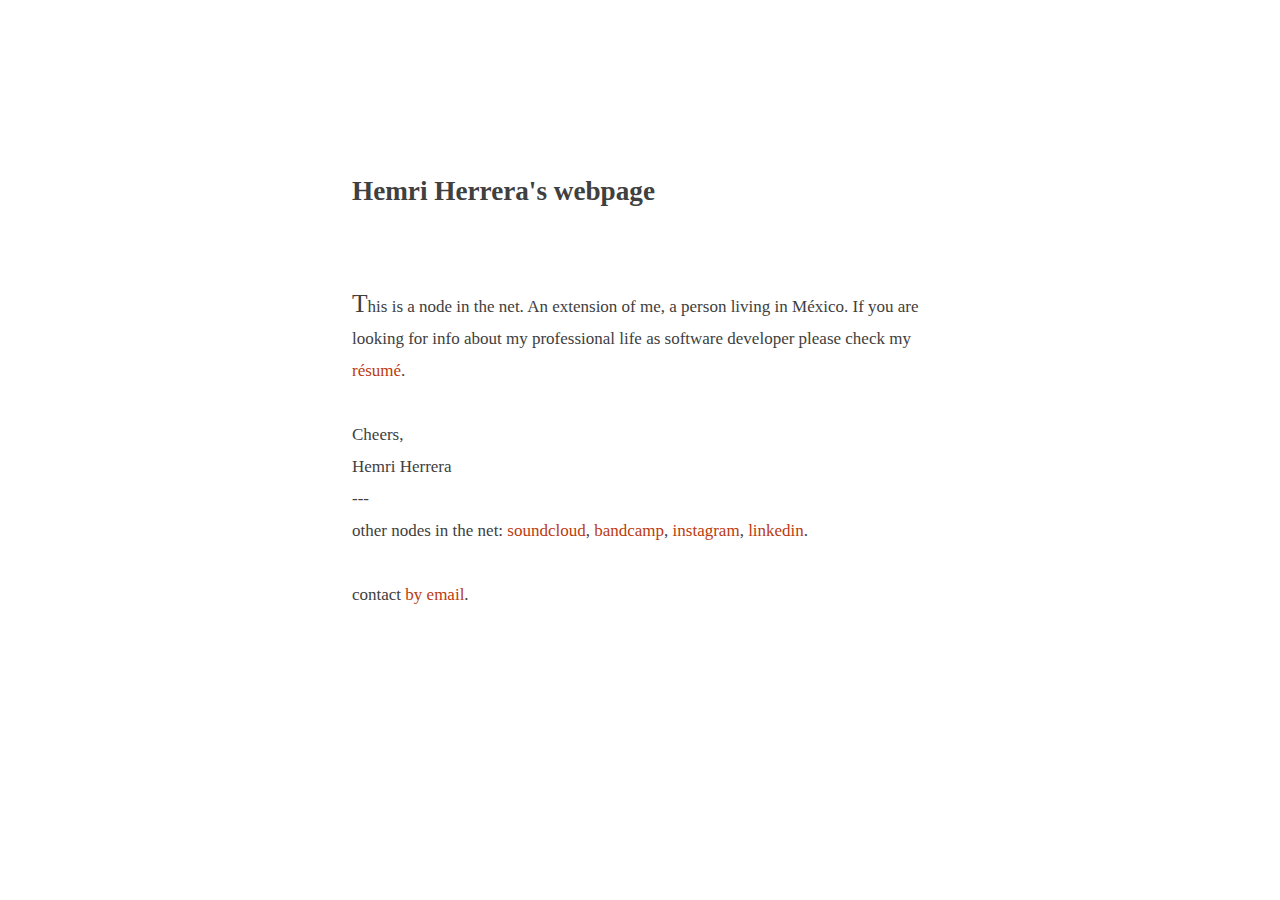
==== index.html @ 31dce68d "Changes on resume, updating info." ====
<!DOCTYPE html>
<html lang="en">
	<head>
		<meta charset="UTF-8">
		<meta name="author" content="Hemri Herrera">
		<meta name="keywords" content="website,webpage,hemri.net,main node,mexico,developer">
		<title>Home - Hemri Herrera</title>
		<link rel="stylesheet" href="styles.css">
	</head>
	<body>
		<h1>Hemri Herrera's webpage</h1>
		<p>This is a node in the net. An extension of me, a person living in México. If you are looking for info about my professional life as software developer please check my <a href="/resume">résumé</a>.</p>
		<br>
		<p>Cheers,</p>
		<p>Hemri Herrera</p>
		<p>---</p>
		<p>other nodes in the net: <a href="https://soundcloud.com/hemri">soundcloud</a>, <a href="https://bandcamp.com/hemri">bandcamp</a>, <a href="https://www.instagram.com/hemri_">instagram</a>, <a href="https://www.linkedin.com/in/hemri">linkedin</a>.
		<br><br>
		<p>contact <a href="mailto:&#104;&#101;&#108;&#108;&#111;&#064;&#104;&#101;&#109;&#114;&#105;&#046;&#110;&#101;&#116;">by email</a>.</p>
	</body>
</html>
---- styles.css ----
/**
This StyleSheet is based on the great work done by Manuel Moreale https://manuelmoreale.com/
*/
*,*::before,*::after{
    box-sizing:border-box;
    padding:0;
    margin:0;
    background:none;
    text-decoration:none;
    outline:none;
    font-family:inherit;
    font-size:inherit;
    line-height:inherit;
    font-weight:inherit;
    font-style:inherit;
    color:inherit;
    border:none;
    -webkit-font-smoothing:antialiased;
    -moz-osx-font-smoothing:grayscale
}
*:visited,*:active{
    color:inherit
}
:root{
    --c-bg: hsl(0,0%,100%);
    --c-bg-light: hsl(0,0%,97%);
    --c-high: hsla(54,100%,62%,0.4);
    --c-high-light: hsla(54,100%,62%,0.9);
    --c-text: hsl(0,0%,25%);
    --c-text-mid: hsl(0,0%,50%);
    --c-text-light: hsl(0,0%,97%);
    --f-family: "Iowan Old Style","Iowan","Charter","Palatino Linotype","Palatino","Book Antiqua","Palatino LT STD",Times New Roman,serif;
    --f-mono: "SF Mono" , Consolas, monaco, monospace;
    --f-size: 14px;
    --f-lineheight: 24px;
    --f-weight: 400;
    --f-style: normal;
    --f-alignment: left;
    --f-scale-s: 0.889;
    --f-scale-m: 1.2;
    --f-scale-l: 1.4;
    --f-scale-xl: 1.6;
    --f-scale-xxl: 2.2;
    --l-narrower: 9rem;
    --l-narrow: 18rem;
    --l-regular: 24rem;
    --l-wide: 36rem;
    font-size:var(--f-lineheight);
    font-family:var(--f-family);
    font-weight:var(--f-weight);
    font-style:var(--f-style);
    text-align:var(--f-alignment);
    background:var(--c-bg);
    color:var(--c-text)
}



@media(min-width: 500px){
    :root{
        --f-size: 17px;
        --f-lineheight: 32px
    }
}
@media(min-width: 2000px){
    :root{
        --f-size: 20px;
        --f-lineheight: 38px
    }
}
::selection{
    background:var(--c-high);
    color:var(--c-text)
}
body{
    padding:5rem 1.5rem;
}

*,*::before,*::after{
    font-size:var(--f-size);
    line-height:1rem
}
h1,h2,h3,h4,h5,h6,p,ul,ol,blockquote,pre,hr,figure{
    margin-right:auto;
    margin-left:auto;
    max-width:var(--l-narrow)
}
h2,h3{
    font-size:calc(var(--f-size) * var(--f-scale-l));
    line-height:1.3rem;
    padding-top:.35rem;
    padding-bottom:.35rem;
    font-weight:600
}
h4,h5,h6{
    font-size:calc(var(--f-size) * var(--f-scale-m));
    line-height:1rem;
    font-weight:600
}
body p:first-of-type::first-letter {
    font-size: 150%;
}

a,a:visited{
    color: #bb3b0e;
}
a:hover{
    text-decoration: underline;
}
h1{
    font-size:calc(var(--f-size) * var(--f-scale-xl));
    line-height:1.3rem;
    padding-bottom:.35rem;
    padding-top:.35rem;
    font-weight:600;
    margin-bottom:2rem
}
h2,h3{
    font-size:calc(var(--f-size) * var(--f-scale-l));
    line-height:1.3rem;
    padding-top:.35rem;
    padding-bottom:.35rem;
    font-weight:600;
    margin-bottom:1rem
}
h4,h5,h6{
    font-size:calc(var(--f-size) * var(--f-scale-m));
    line-height:1rem;
    font-weight:600
}
h2,h3,h4,h5,h6{
    text-align:center;
    margin-top:2rem
}
hr{
    display:block;
    border:none;
    height:2px;
    margin-top:2rem;
    margin-bottom:2rem;
    background:var(--c-bg-light);
    width:var(--l-narrower)
}
blockquote{
    margin-top:1.5rem;
    margin-bottom:1.5rem
}
strong,b{
    font-weight:600
}
em,i,blockquote p,.current{
    font-style:italic
}
code{
    font-family:var(--f-mono);
    background:var(--c-text-light)
}
pre{
    margin-bottom:1rem
}
pre:not(:first-child){
    margin-top:1rem
}
pre code{
    font-size:calc(var(--f-size) * var(--f-scale-s));
    line-height:.8rem;
    padding-top:.1rem;
    padding-bottom:.1rem;
    font-family:var(--f-mono);
    padding:1rem;
    display:block;
    overflow-x:auto;
    white-space:pre
}
p code{
    display:inline-block;
    text-indent:0;
    padding:0 .25rem
}
ol,ul,dl{
    margin-top:1rem;
    margin-bottom:1rem;
    list-style-position:inside
}
@media(min-width: 600px){
    ol,ul,dl{
        list-style-position:outside
    }
}
ol{
    list-style-type:upper-roman
}
ul{
    list-style-type:circle
}

nav{
    margin-right:auto;
    margin-left:auto;
    max-width:var(--l-narrow)
}

nav:last-child{
    margin-bottom:7rem
}
nav h2{
    font-size:calc(var(--f-size) * var(--f-scale-m));
    line-height:1rem;
    font-weight:600;
    text-align:center
}
nav div{
    text-align:center;
    font-style:italic;
    margin-bottom:3rem
}
nav div *{
    font-size:calc(var(--f-size) * var(--f-scale-s));
    line-height:.8rem;
    padding-top:.1rem;
    padding-bottom:.1rem
}
nav h3{
    display:flex;
    align-items:center;
    margin-top:1rem;
    text-align:center;
    display:block;
    margin-bottom:0
}
nav h3 time{
    font-size:calc(var(--f-size) * var(--f-scale-m));
    line-height:1rem;
    font-weight:600
}
nav h3 time:last-child{
    margin-left:auto
}
nav>a{
    display:flex;
    align-items:baseline;
    position:relative
}

nav a p{
    flex:0 1 auto;
    text-align:left;
    text-overflow:ellipsis;
    white-space:nowrap
}
nav p:first-child::first-letter {
    font-size: inherit;
    color: inherit;
}
nav hr{
    margin-top:0;
    margin-bottom:0;
    margin-right:.5rem;
    margin-left:.5rem;
    height:1px;
    border:none;
    border-bottom:1px dotted var(--c-text);
    flex:1 0 1rem;
    opacity:.25
}

time{
    flex:0 1 auto
}
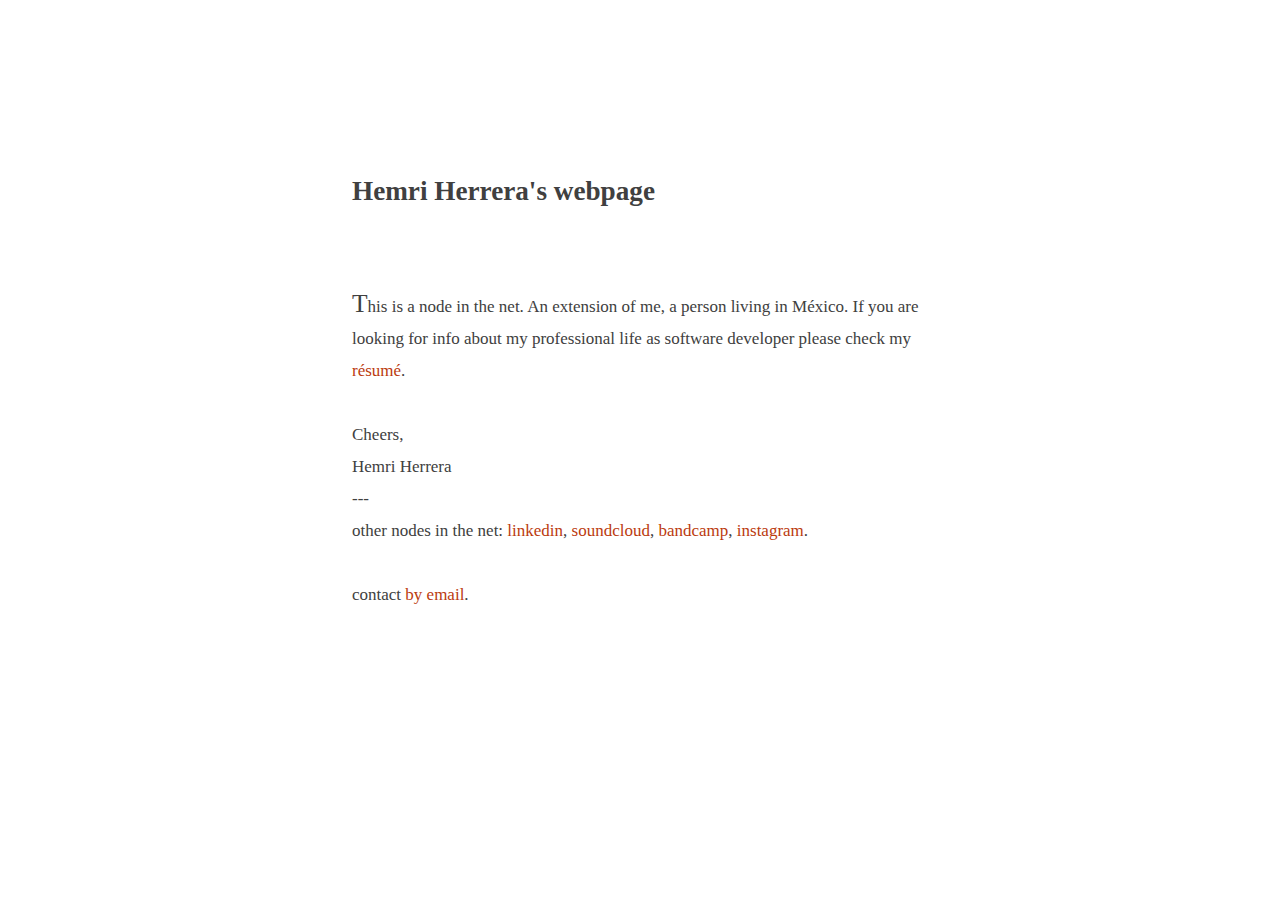
==== commit 041ad872: "Minor change on listing other nodes" ====
--- a/index.html
+++ b/index.html
@@ -15,7 +15,7 @@
 		<p>Cheers,</p>
 		<p>Hemri Herrera</p>
 		<p>---</p>
-		<p>other nodes in the net: <a href="https://soundcloud.com/hemri">soundcloud</a>, <a href="https://bandcamp.com/hemri">bandcamp</a>, <a href="https://www.instagram.com/hemri_">instagram</a>, <a href="https://www.linkedin.com/in/hemri">linkedin</a>.
+		<p>other nodes in the net: <a href="https://www.linkedin.com/in/hemri">linkedin</a>, <a href="https://soundcloud.com/hemri">soundcloud</a>, <a href="https://bandcamp.com/hemri">bandcamp</a>, <a href="https://www.instagram.com/hemri_">instagram</a>.
 		<br><br>
 		<p>contact <a href="mailto:&#104;&#101;&#108;&#108;&#111;&#064;&#104;&#101;&#109;&#114;&#105;&#046;&#110;&#101;&#116;">by email</a>.</p>
 	</body>
